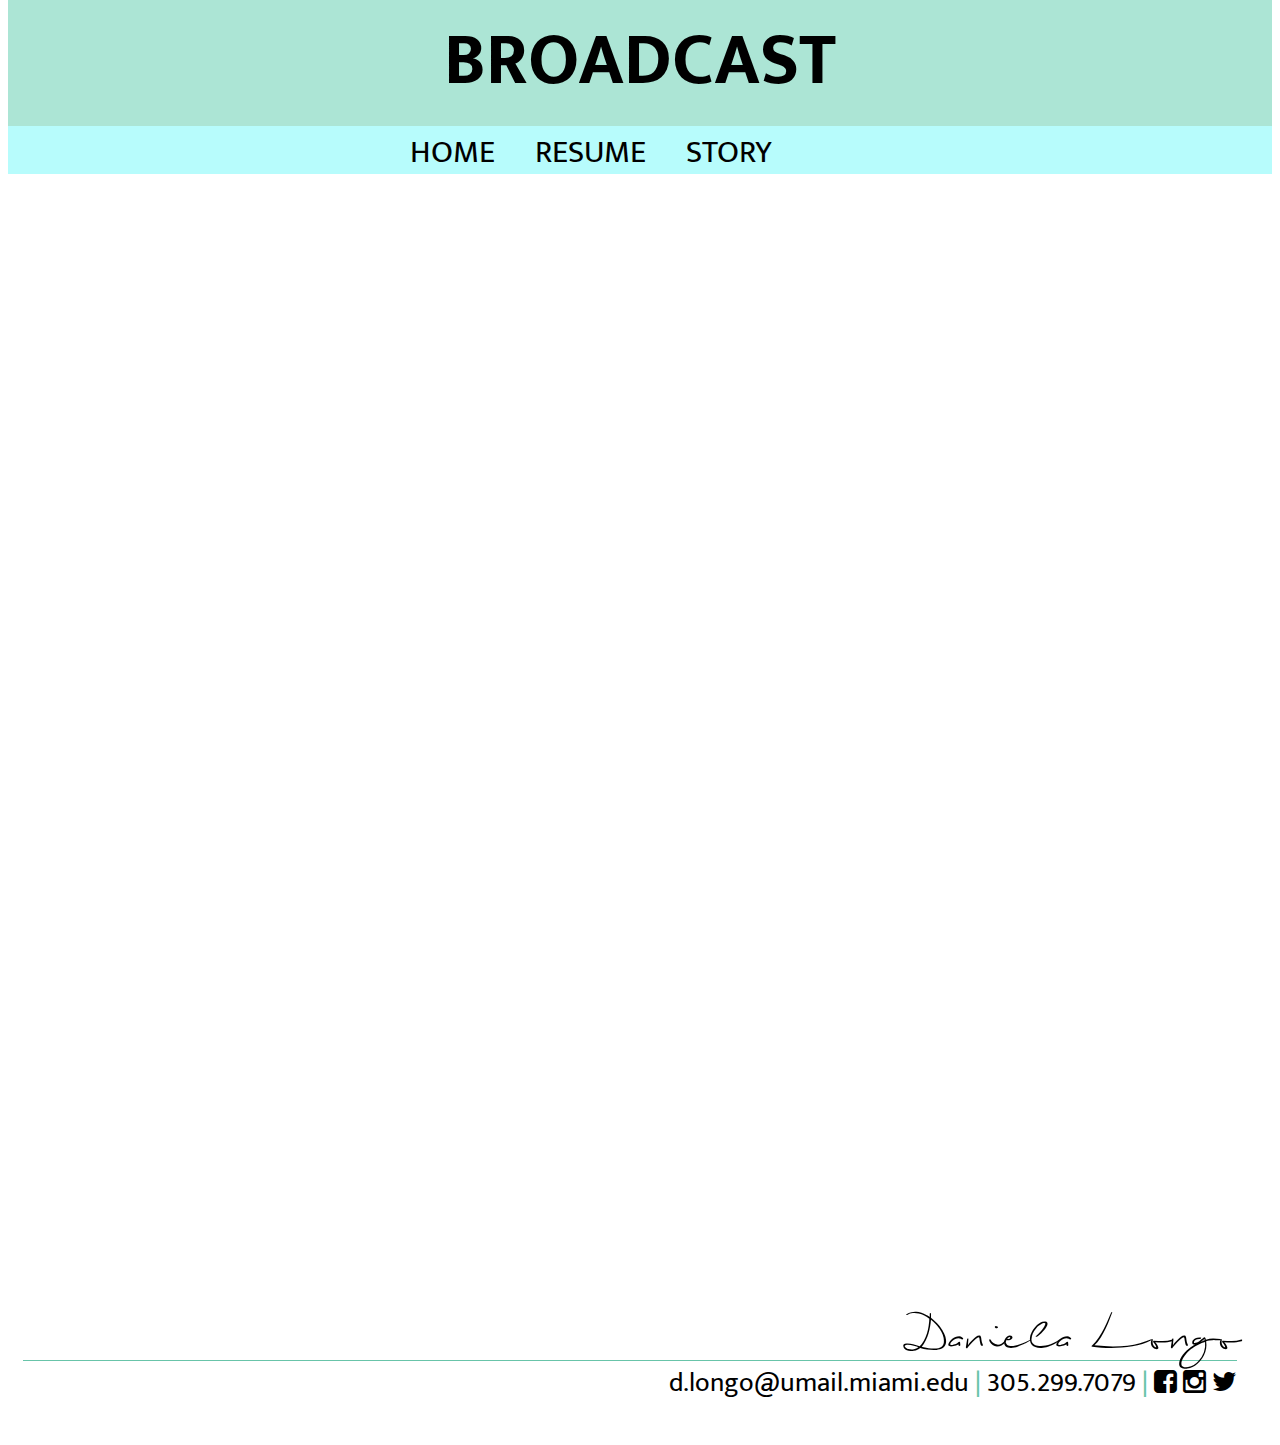
==== broadcast.html @ b34c16df ":rocket: se arregla resumen y se agregan los videos" ====
<!DOCTYPE html>
<html>
  <head>
    <meta http-equiv="Content-Type" content="text/html; charset=utf-8">
    <link rel="stylesheet" type="text/css" href="style/style.css">
    <link rel="stylesheet" type="text/css" href="lib/font-awesome-4.3.0/css/font-awesome.min.css">
    <title>Broadcast</title>
  </head>
  <body>
    <header class = 'header'>
      <div>
        <h1>BROADCAST</h1>
        <div class = 'menu-horizontal'>
          <ul class = 'list-horizontal'>
             <li><a href="index.html">HOME</a></li>
             <li><a href="resume.html">RESUME</a></li>
             <li><a href="story.html">STORY</a></li>
          </ul>
        </div>
      </div>
    </header>
    <section class = 'container'>
      <div class = 'video-container'>
        <iframe width="560" height="315" src="https://www.youtube.com/embed/H056ExAYxKQ" frameborder="0" allowfullscreen></iframe>
        <iframe width="560" height="315" src="https://www.youtube.com/embed/5zIkLsTNVIE" frameborder="0" allowfullscreen></iframe>
        <iframe width="560" height="315" src="https://www.youtube.com/embed/QXrFN2mgdAc" frameborder="0" allowfullscreen></iframe>
        <iframe width="560" height="315" src="https://www.youtube.com/embed/r80GZSOHD3I" frameborder="0" allowfullscreen></iframe>
        <iframe width="560" height="315" src="https://www.youtube.com/embed/K8pXjgekTtQ" frameborder="0" allowfullscreen></iframe>
      </div>
    </section>
    <footer class = 'footer-style'>
      <div class ='contact'>
        <span class = 'footer-name history-footer-name'>Daniela Longo</span>
        <div class = 'fotter-contac-center'>
          <p class ='style-footer other-sections'>d.longo@umail.miami.edu
            <span>|</span> 305.299.7079
            <span class = 'hidentinprint'>|</span>
            <span class = 'hidentinprint'>
              <a href = 'https://www.facebook.com/daniela.longo.1044' target = '_blank'><i class="fa fa-facebook-square"></i></img></a>
            </span>
            <span class = 'hidentinprint'>
              <a href = 'https://www.instagram.com/longodaniela' target = '_blank'><i class="fa fa-instagram"></i></img></a>
            </span>
            <span class = 'hidentinprint'>
              <a href = 'https://www.twitter.com/dclongo' target = '_blank'><i class="fa fa-twitter"></i></a>
            </span>
          </p>
        </div>
      </div>
    </footer>
  </body>
</html>
---- style/style.css ----
@import url(http://fonts.googleapis.com/css?family=Ek+Mukta:200);
@font-face {
  font-family: biloxi;
  src: url('../fonts/biloxi-script.ttf');
}

i {
  font-size: 45pt!important;
}

.icon{
  width: 5% !important;
  height:60px;
}

body{
  -webkit-print-color-adjust:exact;
}

body, * {
	margin-top:0;
	padding:0;
  font-family: 'Ek Mukta';
}

.video-container {
  padding: 40px;
}

/*clases para menu izquierdo*/
.text-align-right{
	text-align: right;
}



.pull-right {
  float:right !important;
}

.pull-left {
  float:left !important;
}
.left-container {
  width: 40%;
  padding: 40px;
}

.right-container {
  width: 40%;
  padding: 40px;
}

.columna-larga {
  margin-top: -20px;
}

.home-height{
  height: 50%;
}

.lista-no-ordenada {
	list-style:none;
  width:250px;
  margin-top: 50px;
  margin-left: 30px;
}

.list-item {
  text-align: right;
	font-size: 35pt;
  border-bottom: 1px solid #68c4a9;
  cursor: pointer;
  padding-left:10px;
  text-align: left;
}

.list-item a{
  text-align: right;
  text-decoration: none;
  color:black;
}

.lista {
	padding:5px;
}

.header{
  text-align: center;
  height: 150px;
  background: #ace5d5;
}
.menu-horizontal{
  background: rgb(183, 252, 252);
  margin-top: -45px;
}

.list-horizontal {
  margin: 0 auto 0 auto;
  width: 500px;
  height: 48px;
}

.image-style {
  width: 480px;
}

h1 {
  font-size: 55pt;
}

.list-horizontal > li {
  float: left;
  margin-right: 20px;
  margin-left: 20px;
}
.list-horizontal > li > a {
  padding-top: 20px;
  padding-bottom: 20px;
  text-decoration: none;
  color: black;
  font-size: 24pt;
}

.panel {
	text-align: bottom;
	margin: 100px;
	box-shadow: 1px 1px 2px black;
}

.text-justified {
  font-style: normal;
  font-size: x-large;
  text-align: justify;
}

.footer-style {
	padding: 5px;
  bottom: 0;
  width: 98%;
  position: relative;
  margin-top: 85px;
}

.absoluty{
  padding: 5px;
  bottom: 0;
  width: 98%;
  position:fixed;
}

.style-footer {
  font-size: 20pt;
  margin-top: -22px;
  border-top: 1px solid #68c4a9;
  padding-top: 42px;
}

.style-footer span{
  color: #68c4a9;
}

.style-footer span a{
  text-decoration:none;
}

.style-footer span i{
  color: black;
  font-size: 20pt !important;
}


.footer-name {
	font-family: biloxi;
	font-size: 145pt;
  margin-bottom: -35px;
}

.history-footer-name {
	font-size: 45pt;
}

.other-sections{
  margin-top: -18px;
  padding-top: 0px;
}

.contact {
  width: 98%;
  position: relative;
  margin-left: 10px;
  text-align: right;
}

.images {

}

.logos {
  height: 38px;
  position: relative;
  margin-top: -58px;
}

.fb {
  width: 38px;
  margin-top: -3px;
  position: absolute;
  right: 119px;
}

.instagram {
  width: 27px;
  position: absolute;
  right: 81px;
  margin-top: 2px;
}

.twitter {
  width: 36px;
  position: absolute;
  right: 25px;
  margin-top: 3px;
}

/*llllllllllllllllllllllllll*/
main {
	margin-top: 20px;
  padding: 40px;
}

.loader-10 {
  background: grey;
  width: 220px;
  height: 15px;
  float:right;
}
.months{
  width: 50px;
}

.loader-10:before {
  background: #68c4a9;
  width: 180px;
  height: 15px;
  content: ' ';
  float:right;
}

.loader-20 {
  background: grey;
  width: 220px;
  height: 15px;
  float:right;
}

.loader-20:before {
  background: #68c4a9;
  width: 150px;
  height: 15px;
  content: ' ';
  float:right;
}

.loader-30 {
  background: grey;
  width: 220px;
  height: 15px;
  float:right;
}

.loader-30:before {
  background: #68c4a9;
  width: 200px;
  height: 15px;
  content: ' ';
  float:right;
}


.loader-40 {
  background: grey;
  width: 220px;
  height: 15px;
  float:right;
}

.loader-40:before {
  background: #68c4a9;
  width: 190px;
  height: 15px;
  content: ' ';
  float:right;
}


.loader-50 {
  background: grey;
  width: 220px;
  height: 15px;
  float:right;
}

.loader-50:before {
  background: #68c4a9;
  width: 170px;
  height: 15px;
  content: ' ';
  float:right;
}


.loader-60 {
  background: grey;
  width: 220px;
  height: 15px;
  float:right;
}

.loader-60:before {
  background: #68c4a9;
  width: 200px;
  height: 15px;
  content: ' ';
  float:right;
}


.loader-70 {
  background: grey;
  width: 220px;
  height: 15px;
  float:right;
}

.loader-70:before {
  background: #68c4a9;
  width: 190px;
  height: 15px;
  content: ' ';
  float:right;
}
.resume h1{
	font-size: 45px;
}
h2{
	font-size: 24px;
	text-transform: uppercase;
	letter-spacing: 2px;

}
.resume .container{
	width: 1000px;
	margin: 0 auto;
	margin-top: 20px;
}

.right{
	float:right;
	width: 50%;
}

.left{
	float: left;
	width: 50%;
}

.clear{
	clear: both;
}


.header-resume .left{
	width: 50%;
}

.header-resume .right {
	text-align: right;
	padding-top: 15px;
	color: #68C4A9;

}


.resume h1, .resume h2{
	color: #68C4A9;
}

.small{
  color: black;
  padding-left: 20px;
}

.center{
  text-align:center;
}

h3{
	margin: 0px;
}
.header-resume h1{
	margin: 0px;
	letter-spacing: 2px;
}

li{
	font-size: 14px;
	text-decoration: none;
	list-style-type: none;
}


main ul{
	padding-left: 0px !important;
}

.footer-resume{
	border-top: 1px solid gray;
	margin-top: 10px;
	width: 100%;
  height: 145px;
}

.footer-resume img{
	float: left;
	margin: 10px 15px;
	width: 56px;
}
.footer-resume ul {
	float: left;
	margin: 0 auto;
	margin-top: 10px;
	width: 12%;

}

.footer-resume h2 {
	margin: 0 auto;
	text-align: center;
}


p{
	font-size: 14px;
}

main p{
	margin: 0px;
}

main .left{
	width: 40%;

}

main .right{
	width: 40%;

}

.left-left,.right-left{
	float: left;
	width: 8%;
}
.left-right{
	border-left:1px solid gray;
	float: right;
	width: 84%;
}
.right-right{
	border-left:1px solid gray;
	float: right;
	width: 85%;
}

.languages img{
	float: right;
	margin-top: -42px;
	padding-right: 130px
}


.courses img{
	float: left;
	padding-right: 10px;
}
.right-right li{
	padding-bottom: 10px;
}

.skills li{
  width: 325px;
}
.skills img{
  margin-top: -22px;
  float: right;
  padding-right: 80px;
}

.left-left img, .right-left img{
	margin-top: 15px;
}
.dot{
    background: black;
    border: 2px solid white;
    height: 10px;
    width: 10px;
    border-radius: 10px;
    margin-left: -57px;
    position: absolute;
    margin-top: 29px;
}
section{
	padding-left: 20px;
  margin:10px;
}

.left li { padding-bottom: 10px; }

/*lllllllllllllllllllllllllllllllllll*/


.container {
  height: 100%;
}

@media (max-width: 991px) {
  .image-style {
    width: 400px;
    margin: 0px;
  }
  .resume-icon{
    font-size: 30pt!important;
    float: left;
    padding-right: 10px;
  }
  iframe{
    width:400px;
  }
  .video-container {
    padding: 20px;
    text-align: center;
  }
  .header-resume .left{
  	width: auto;
  }
  .skills img, .courses img, .languages img, .right-right,
  .left-right, .left-left,.right-left, .footer-resume img {
    float:none;
  }

  .footer-resume{
  	float:none;
    text-align:center;
    height: auto;
  }
  .footer-resume ul {
    float: none;
    margin: 0 auto;
    margin-top: 0px;
    width: auto;
    padding-left: 0px;
  }
  .icon {
    width:10%;
  }

  main .left, main .right {
    width:auto;
    float:none;
  }

  .footer-name {
  	font-family: biloxi;
  	font-size: 60pt!important;
    margin-bottom: -35px;
  }
  .list-horizontal {
    margin: 0 auto 0 auto;
    width: auto;
    height: auto;
    list-style: none;
    text-align: center;
    margin-left: -40px;
  }
  .header{
    text-align: center;
    height: auto;
    background: #ace5d5;
  }
  .menu-horizontal li{
    float:none;

  }
  .pull-left {
    float:none;
  }
  .left-container {
    width: auto;
    padding: 10px;
  }
  .pull-right{
    float:none !important;
  }
  .right-container {
    width: auto;
    text-align: center;
  }
  .text-justified{
    font-size: normal;
    text-align: justify;
  }

  .image-style {

  }
  .footer-style {
  	padding: 5px;
    bottom: 0;
    width: auto;
    position: relative;
  }

  .style-footer {
    font-size: 15pt;
    margin-top: -22px;
    border-top: 1px solid #68c4a9;
    padding-top: 42px;
    width:auto;
    padding-right: 0px;
  }

  .footer-name {
  	font-family: biloxi;
  	font-size: 145pt;
    margin-bottom: -35px;
  }

  .history-footer-name {
  	font-size: 45pt;
  }

  .other-sections{
    margin-top: -18px;
    padding-top: 0px;
    text-align:center;
  }
  .contact {
    width: auto;
    text-align: center;
  }
  .logos{
    height: 38px;
    position: absolute;
    margin: 0 auto;
    width: 100%;
    text-align: center;
    margin-left: -35%;
  }
}


@page{
  size: A4;
}

@media print {
  body {
    margin: 1in;
    line-height: 2;
  }
  .header{
    display:none;
  }
  img {
    display:none;
  }
  .menu-horizontal {
    display:none;
  }
  .resume{
    margin:0px !important;
    padding:0 !important;
  }
  .resume h1{
    font-size:17pt !important;
  }
  .resume .left{
    float:none;
  }
  .left-right, .left-left, .left, .right, .right-right{
  	border-left:none;
  	float: none;
  	width: auto;
    padding:0;
  }
  .break, .footer-resume{
    page-break-before: always;
  }
  .left-right section, .right-right section{
    padding:0;
    margin:0;
  }
  .left-right section ul li{
    float:left;
    text-align:left;
    padding-left:19px;
  }
  .right-right section ul li{
    padding:0;
    margin:0;
  }
  .footer-resume .icon{
    float:left;
  }
  .row{
    padding:15px;
  }
  .footer-resume ul li{
    margin-left:70px;
    float:none;
    text-align:left !important;
  }
  .footer-resume{
  	border-top: none;
  	margin-top: 10px;
  	width: auto;
  }

  .footer-resume img{
  	display:none;
  }
  .footer-resume ul {
  	float: none;
  	margin: 0 auto;
  	width: auto;
  }
  .footer-resume h2 {
  	margin: 0 auto;
    border:none;
    text-align:left;
  }
  .languages ul li span{
    display:none;
  }
  .languages ul li{
    float:left;
    padding-left:30px !important;
  }



  .text-justified{
    font-size: normal;
    text-align: justify;
  }
  video,audio, object {
    display: none
  }

  .style-footer {
    font-size: 15pt;
    margin-top: -22px;
    border-top: 1px solid #68c4a9;
    padding-top: 42px;
    width:auto;
    padding-right: 0px;
  }
  .footer-name {
  	font-family: biloxi;
  	font-size: 100pt;
    margin-bottom: -35px;
  }

  .history-footer-name {
  	font-size: 45pt;
  }

  .other-sections{
    margin-top: -18px;
    padding-top: 0px;
    text-align:center;
  }

  .hidentinprint{
    display:none;
  }
  .contact {
    width: 100%;
    text-align: center;
  }
}

@page:first {
  size: A4;
  margin: 0;
}
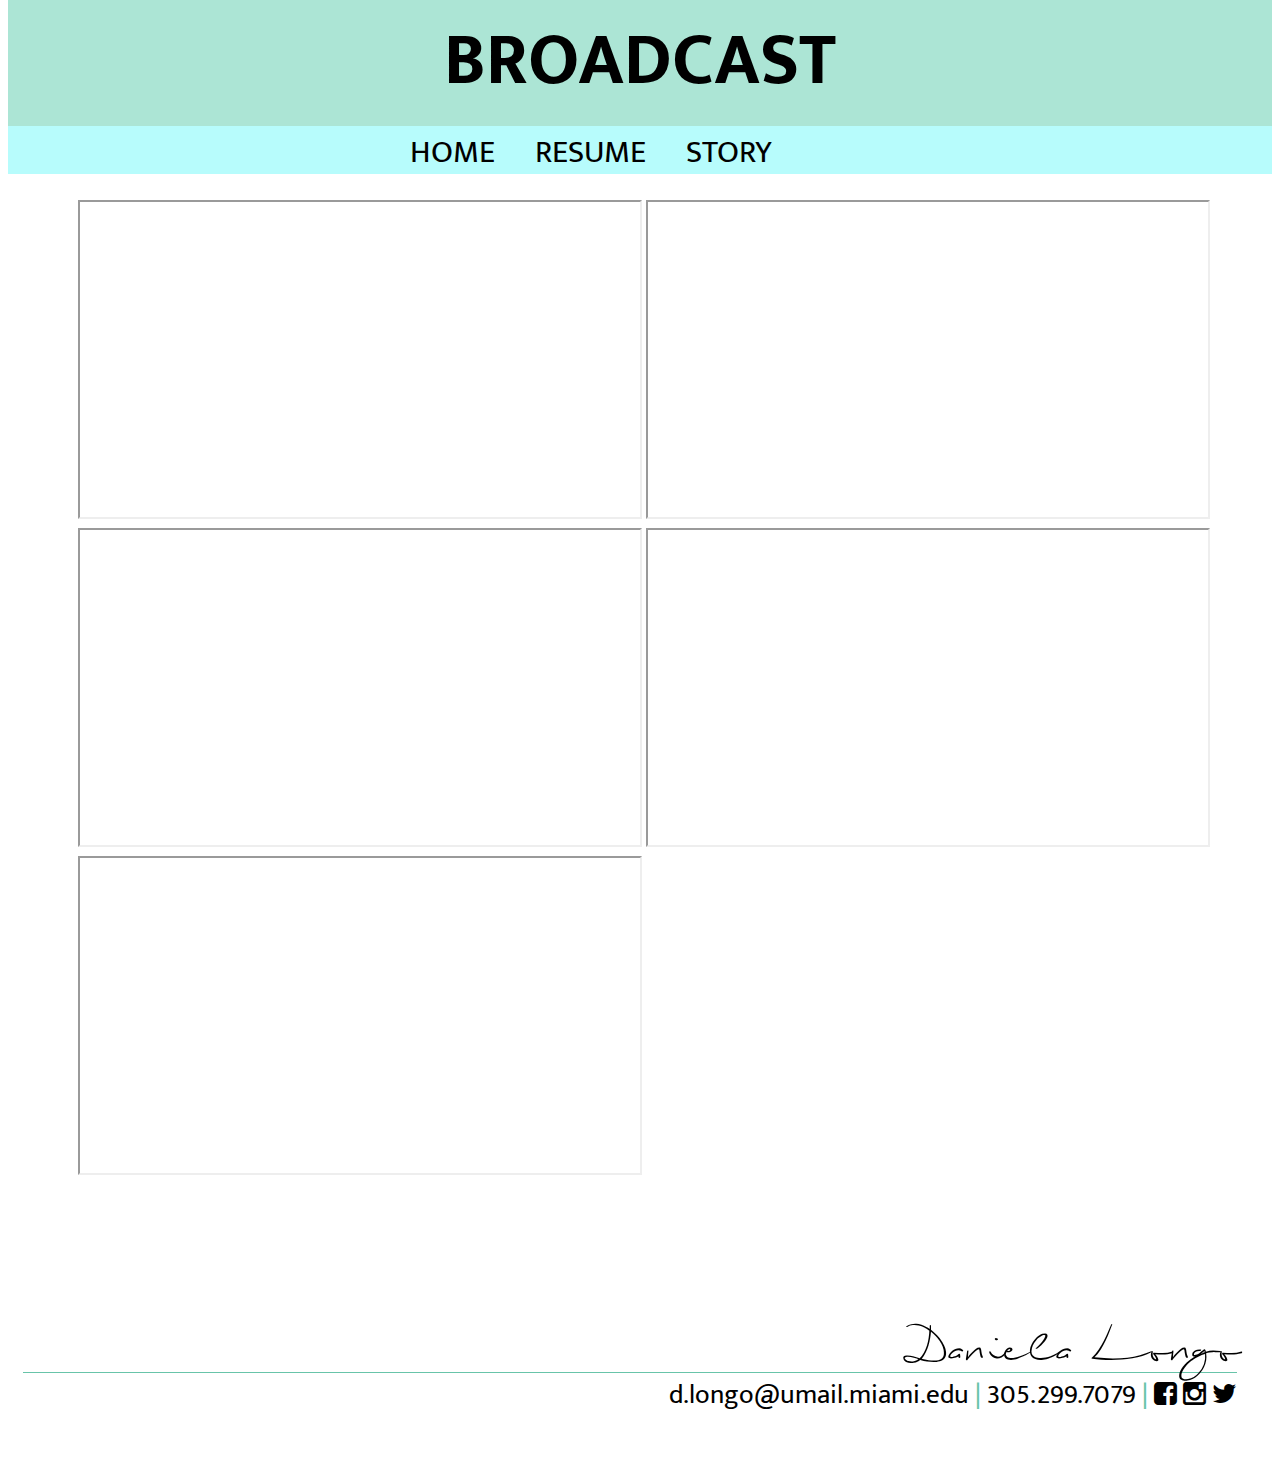
==== commit a5e1ceda: ":rocket: se arregla videos.html" ====
--- a/broadcast.html
+++ b/broadcast.html
@@ -21,11 +21,11 @@
     </header>
     <section class = 'container'>
       <div class = 'video-container'>
-        <iframe width="560" height="315" src="https://www.youtube.com/embed/H056ExAYxKQ" frameborder="0" allowfullscreen></iframe>
-        <iframe width="560" height="315" src="https://www.youtube.com/embed/5zIkLsTNVIE" frameborder="0" allowfullscreen></iframe>
-        <iframe width="560" height="315" src="https://www.youtube.com/embed/QXrFN2mgdAc" frameborder="0" allowfullscreen></iframe>
-        <iframe width="560" height="315" src="https://www.youtube.com/embed/r80GZSOHD3I" frameborder="0" allowfullscreen></iframe>
-        <iframe width="560" height="315" src="https://www.youtube.com/embed/K8pXjgekTtQ" frameborder="0" allowfullscreen></iframe>
+        <iframe width="560" height="315" src="https://www.youtube.com/embed/H056ExAYxKQ" allowfullscreen></iframe>
+        <iframe width="560" height="315" src="https://www.youtube.com/embed/5zIkLsTNVIE" allowfullscreen></iframe>
+        <iframe width="560" height="315" src="https://www.youtube.com/embed/QXrFN2mgdAc" allowfullscreen></iframe>
+        <iframe width="560" height="315" src="https://www.youtube.com/embed/r80GZSOHD3I" allowfullscreen></iframe>
+        <iframe width="560" height="315" src="https://www.youtube.com/embed/K8pXjgekTtQ" allowfullscreen></iframe>
       </div>
     </section>
     <footer class = 'footer-style'>
--- a/style/style.css
+++ b/style/style.css
@@ -236,7 +236,7 @@
   float:right;
 }
 .months{
-  width: 50px;
+  width: 49px;
 }
 
 .loader-10:before {
@@ -721,6 +721,10 @@
     float:none;
     text-align:left !important;
   }
+  .icon{
+    margin-left:-90px !important;
+    float:left;
+  }
   .footer-resume{
   	border-top: none;
   	margin-top: 10px;
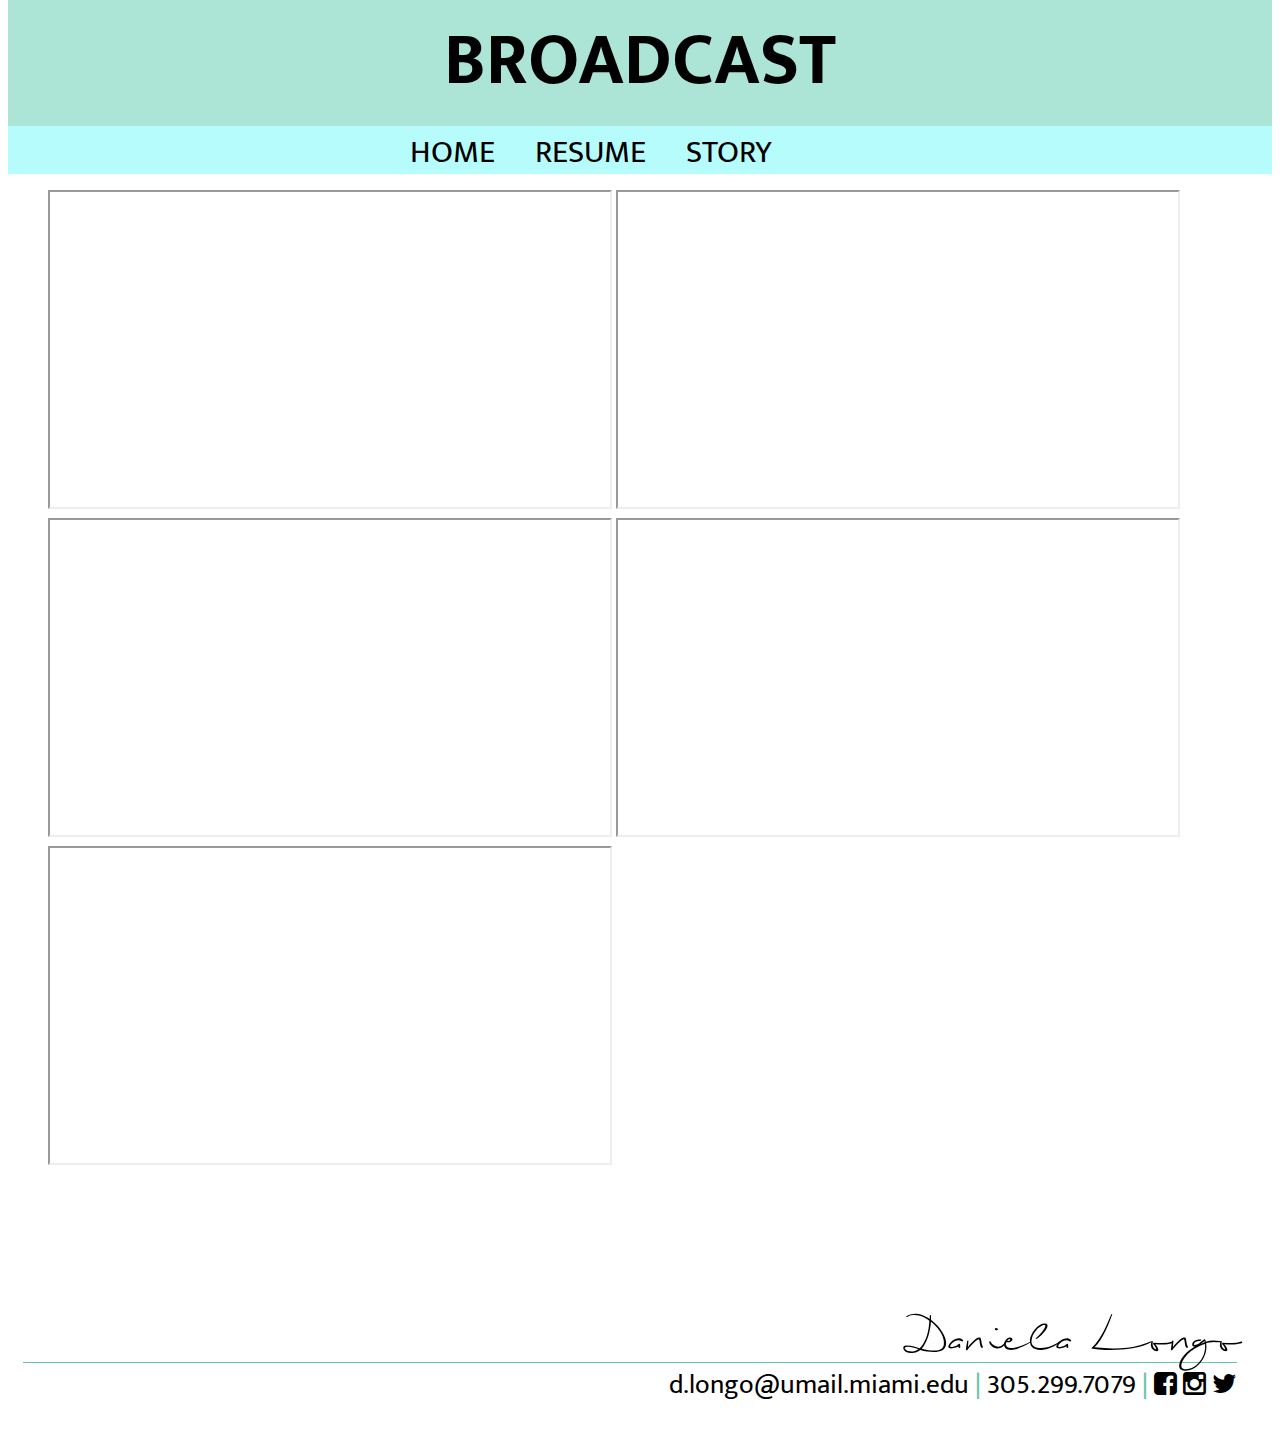
==== commit 1c2c1276: ":rocket: se arregla videos.html de nuevo otra vez" ====
--- a/broadcast.html
+++ b/broadcast.html
@@ -19,7 +19,7 @@
         </div>
       </div>
     </header>
-    <section class = 'container'>
+    <div class = 'container'>
       <div class = 'video-container'>
         <iframe width="560" height="315" src="https://www.youtube.com/embed/H056ExAYxKQ" allowfullscreen></iframe>
         <iframe width="560" height="315" src="https://www.youtube.com/embed/5zIkLsTNVIE" allowfullscreen></iframe>
@@ -27,7 +27,7 @@
         <iframe width="560" height="315" src="https://www.youtube.com/embed/r80GZSOHD3I" allowfullscreen></iframe>
         <iframe width="560" height="315" src="https://www.youtube.com/embed/K8pXjgekTtQ" allowfullscreen></iframe>
       </div>
-    </section>
+    </div>
     <footer class = 'footer-style'>
       <div class ='contact'>
         <span class = 'footer-name history-footer-name'>Daniela Longo</span>
@@ -36,10 +36,10 @@
             <span>|</span> 305.299.7079
             <span class = 'hidentinprint'>|</span>
             <span class = 'hidentinprint'>
-              <a href = 'https://www.facebook.com/daniela.longo.1044' target = '_blank'><i class="fa fa-facebook-square"></i></img></a>
+              <a href = 'https://www.facebook.com/daniela.longo.1044' target = '_blank'><i class="fa fa-facebook-square"></i></a>
             </span>
             <span class = 'hidentinprint'>
-              <a href = 'https://www.instagram.com/longodaniela' target = '_blank'><i class="fa fa-instagram"></i></img></a>
+              <a href = 'https://www.instagram.com/longodaniela' target = '_blank'><i class="fa fa-instagram"></i></a>
             </span>
             <span class = 'hidentinprint'>
               <a href = 'https://www.twitter.com/dclongo' target = '_blank'><i class="fa fa-twitter"></i></a>
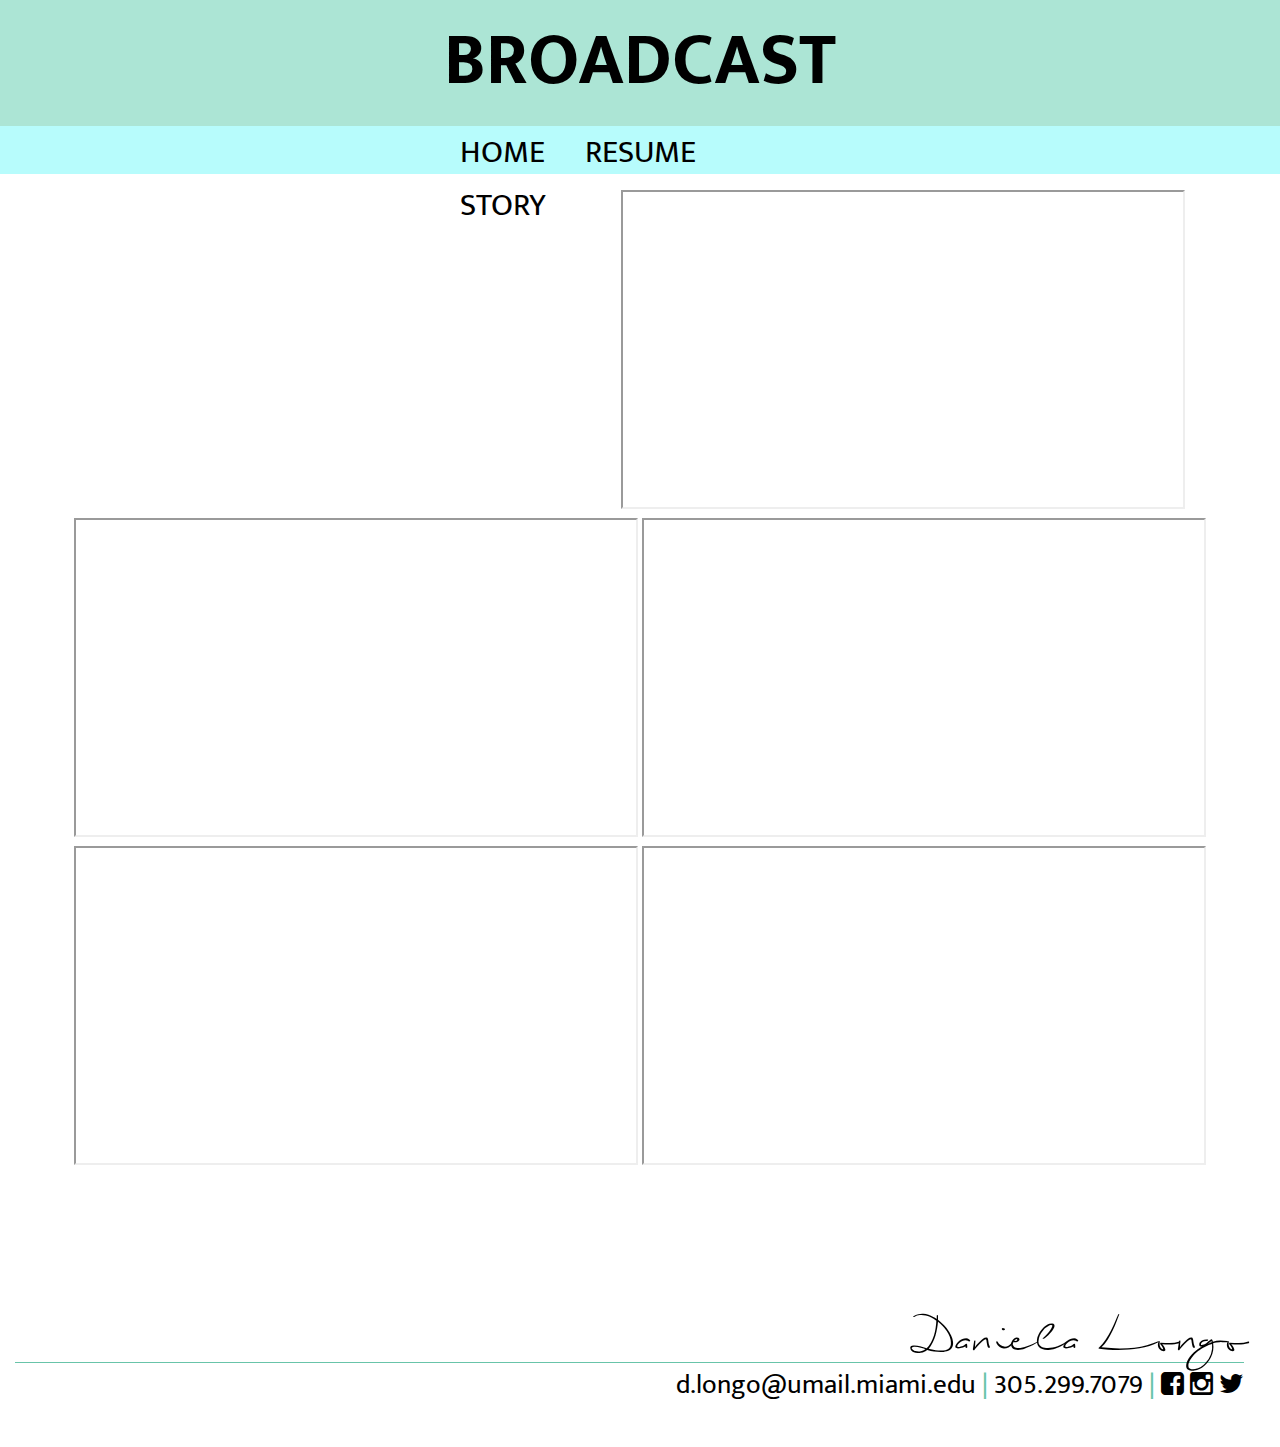
==== commit a7d9e81f: ":rocket: nuevos cambios" ====
--- a/broadcast.html
+++ b/broadcast.html
@@ -11,7 +11,7 @@
       <div>
         <h1>BROADCAST</h1>
         <div class = 'menu-horizontal'>
-          <ul class = 'list-horizontal'>
+          <ul class = 'list-horizontal broadcast-menu'>
              <li><a href="index.html">HOME</a></li>
              <li><a href="resume.html">RESUME</a></li>
              <li><a href="story.html">STORY</a></li>
--- a/style/style.css
+++ b/style/style.css
@@ -13,18 +13,31 @@
   height:60px;
 }
 
+.broadcast-menu {
+  width: 400px !important;
+}
+.story-menu {
+  width: 469px !important;
+}
+.resume-menu {
+  width: 445px !important;
+}
+
 body{
   -webkit-print-color-adjust:exact;
 }
 
 body, * {
 	margin-top:0;
+  margin-left:0;
+  margin-right:0;
 	padding:0;
   font-family: 'Ek Mukta';
 }
 
 .video-container {
   padding: 40px;
+  text-align: center;
 }
 
 /*clases para menu izquierdo*/
@@ -102,7 +115,7 @@
 }
 
 .image-style {
-  width: 480px;
+  width: 700px;
 }
 
 h1 {
@@ -430,7 +443,7 @@
 	float: left;
 	margin: 0 auto;
 	margin-top: 10px;
-	width: 12%;
+	width: 18%;
 
 }
 
@@ -519,11 +532,6 @@
 
 /*lllllllllllllllllllllllllllllllllll*/
 
-
-.container {
-  height: 100%;
-}
-
 @media (max-width: 991px) {
   .image-style {
     width: 400px;
@@ -758,7 +766,7 @@
     font-size: normal;
     text-align: justify;
   }
-  video,audio, object {
+  video,audio, object, iframe {
     display: none
   }
 
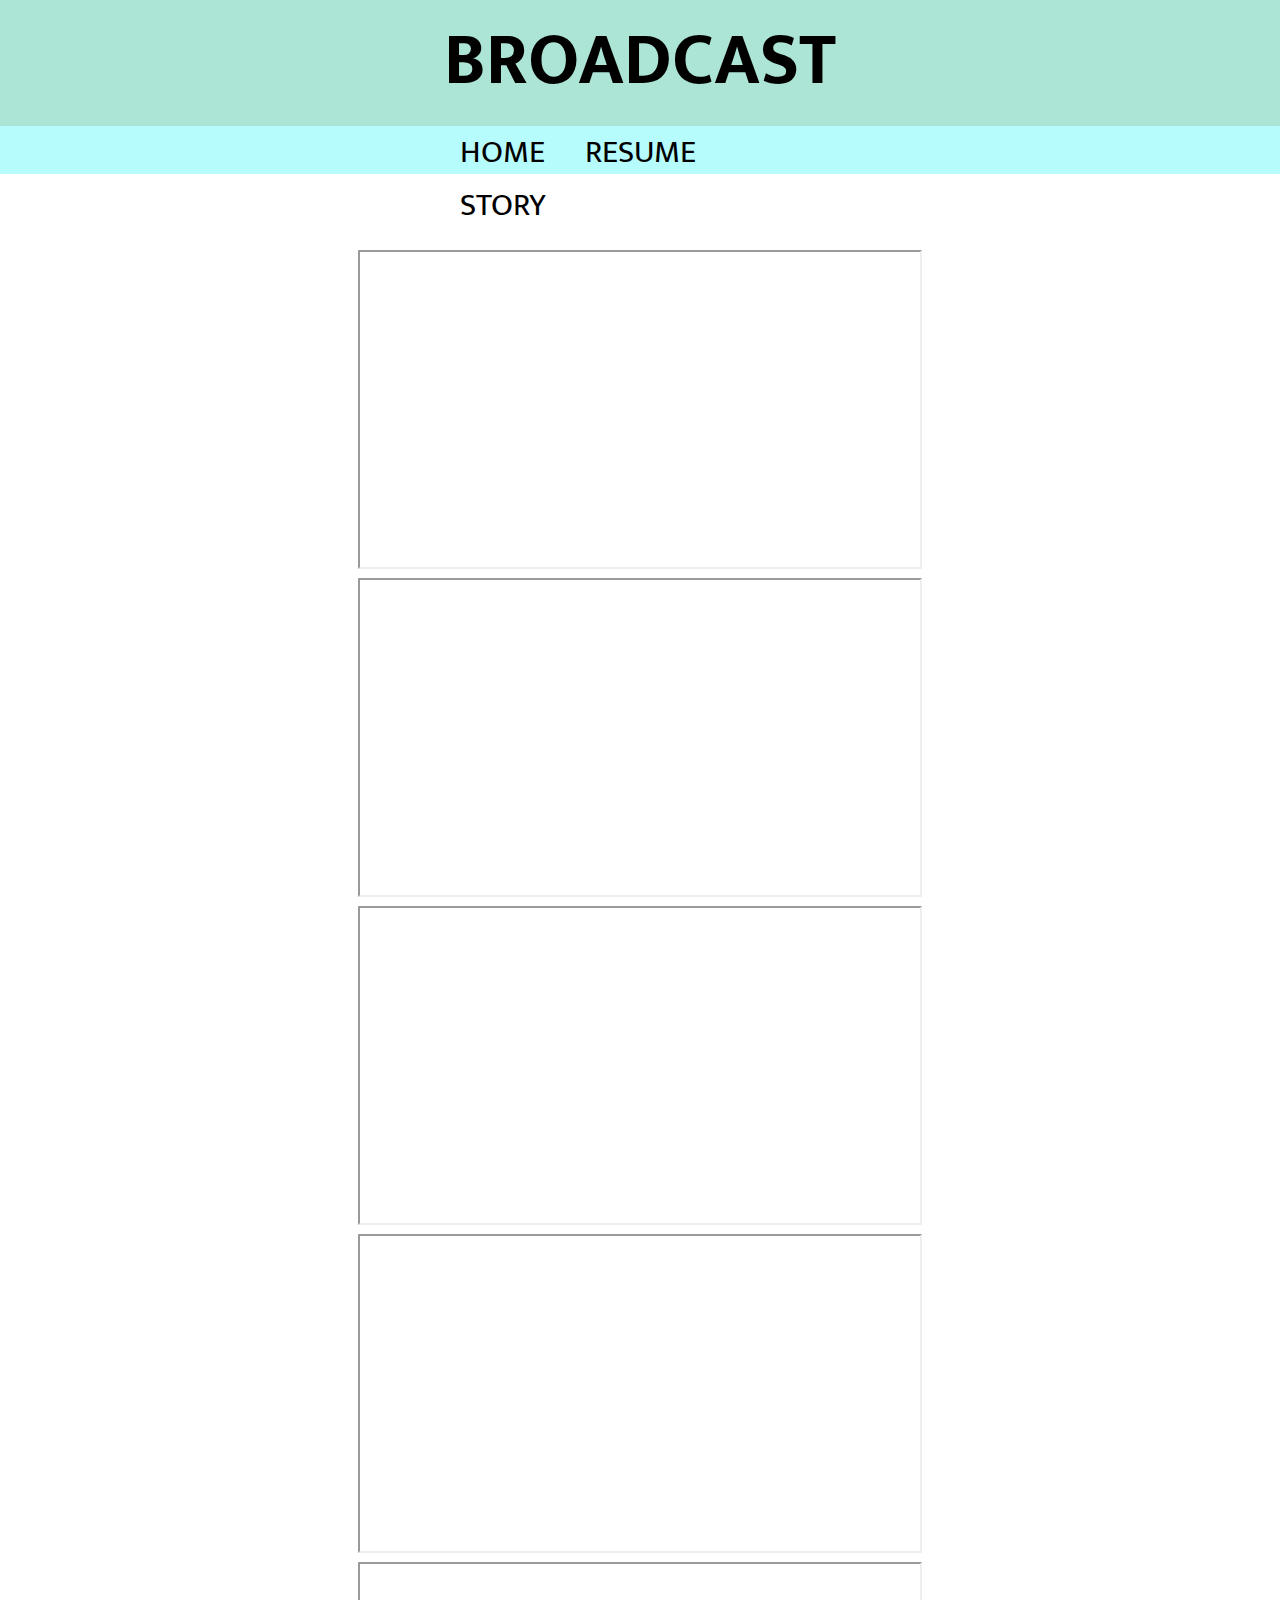
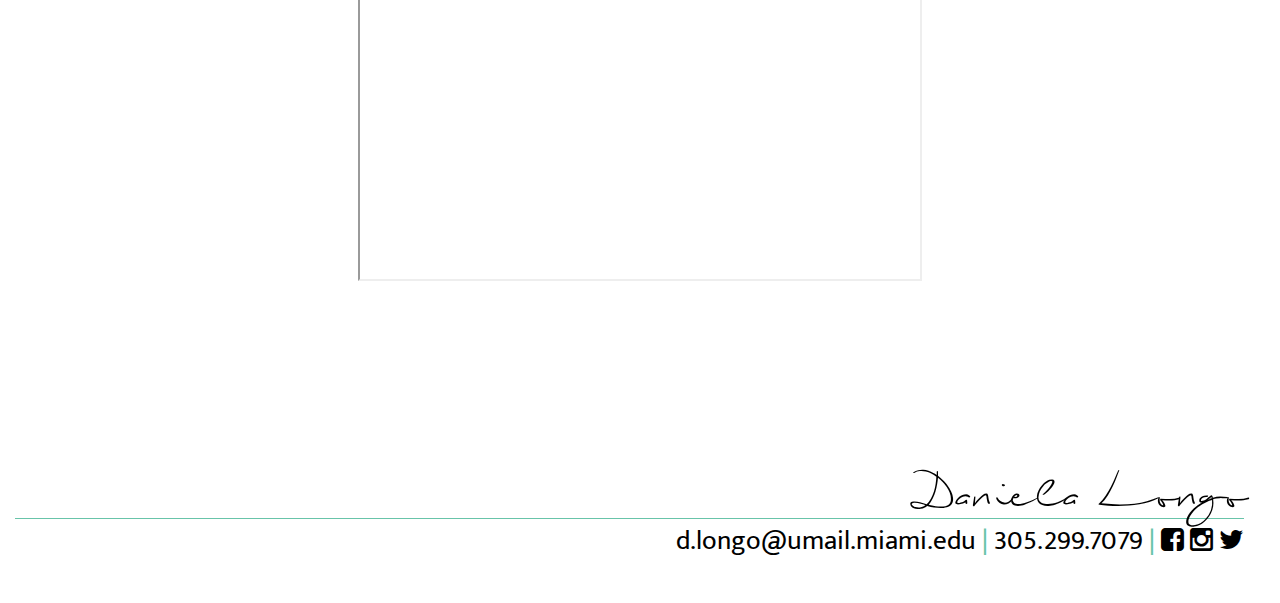
==== commit b3a0aabc: ":bug: designer" ====
--- a/broadcast.html
+++ b/broadcast.html
@@ -19,29 +19,31 @@
         </div>
       </div>
     </header>
-    <div class = 'container'>
-      <div class = 'video-container'>
-        <iframe width="560" height="315" src="https://www.youtube.com/embed/H056ExAYxKQ" allowfullscreen></iframe>
-        <iframe width="560" height="315" src="https://www.youtube.com/embed/5zIkLsTNVIE" allowfullscreen></iframe>
-        <iframe width="560" height="315" src="https://www.youtube.com/embed/QXrFN2mgdAc" allowfullscreen></iframe>
-        <iframe width="560" height="315" src="https://www.youtube.com/embed/r80GZSOHD3I" allowfullscreen></iframe>
-        <iframe width="560" height="315" src="https://www.youtube.com/embed/K8pXjgekTtQ" allowfullscreen></iframe>
+    <main>
+      <div class = 'container'>
+        <div class = 'video-container'>
+          <iframe width="560" height="315" src="https://www.youtube.com/embed/H056ExAYxKQ" allowfullscreen></iframe>
+          <iframe width="560" height="315" src="https://www.youtube.com/embed/5zIkLsTNVIE" allowfullscreen></iframe>
+          <iframe width="560" height="315" src="https://www.youtube.com/embed/QXrFN2mgdAc" allowfullscreen></iframe>
+          <iframe width="560" height="315" src="https://www.youtube.com/embed/r80GZSOHD3I" allowfullscreen></iframe>
+          <iframe width="560" height="315" src="https://www.youtube.com/embed/K8pXjgekTtQ" allowfullscreen></iframe>
+        </div>
       </div>
-    </div>
+    </main>
     <footer class = 'footer-style'>
       <div class ='contact'>
-        <span class = 'footer-name history-footer-name'>Daniela Longo</span>
+        <span class = 'footer-name footer-name-style'>Daniela Longo</span>
         <div class = 'fotter-contac-center'>
           <p class ='style-footer other-sections'>d.longo@umail.miami.edu
             <span>|</span> 305.299.7079
-            <span class = 'hidentinprint'>|</span>
-            <span class = 'hidentinprint'>
+            <span class = 'hiddeninprint'>|</span>
+            <span class = 'hiddeninprint'>
               <a href = 'https://www.facebook.com/daniela.longo.1044' target = '_blank'><i class="fa fa-facebook-square"></i></a>
             </span>
-            <span class = 'hidentinprint'>
+            <span class = 'hiddeninprint'>
               <a href = 'https://www.instagram.com/longodaniela' target = '_blank'><i class="fa fa-instagram"></i></a>
             </span>
-            <span class = 'hidentinprint'>
+            <span class = 'hiddeninprint'>
               <a href = 'https://www.twitter.com/dclongo' target = '_blank'><i class="fa fa-twitter"></i></a>
             </span>
           </p>
--- a/style/style.css
+++ b/style/style.css
@@ -40,7 +40,7 @@
   text-align: center;
 }
 
-/*clases para menu izquierdo*/
+/*classes for left menu*/
 .text-align-right{
 	text-align: right;
 }
@@ -64,7 +64,7 @@
   padding: 40px;
 }
 
-.columna-larga {
+.long-column {
   margin-top: -20px;
 }
 
@@ -72,7 +72,7 @@
   height: 50%;
 }
 
-.lista-no-ordenada {
+.unordered-list {
 	list-style:none;
   width:250px;
   margin-top: 50px;
@@ -136,13 +136,11 @@
 }
 
 .panel {
-	text-align: bottom;
 	margin: 100px;
 	box-shadow: 1px 1px 2px black;
 }
 
 .text-justified {
-  font-style: normal;
   font-size: x-large;
   text-align: justify;
 }
@@ -155,13 +153,6 @@
   margin-top: 85px;
 }
 
-.absoluty{
-  padding: 5px;
-  bottom: 0;
-  width: 98%;
-  position:fixed;
-}
-
 .style-footer {
   font-size: 20pt;
   margin-top: -22px;
@@ -189,7 +180,7 @@
   margin-bottom: -35px;
 }
 
-.history-footer-name {
+.footer-name-style {
 	font-size: 45pt;
 }
 
@@ -205,38 +196,7 @@
   text-align: right;
 }
 
-.images {
-
-}
-
-.logos {
-  height: 38px;
-  position: relative;
-  margin-top: -58px;
-}
-
-.fb {
-  width: 38px;
-  margin-top: -3px;
-  position: absolute;
-  right: 119px;
-}
-
-.instagram {
-  width: 27px;
-  position: absolute;
-  right: 81px;
-  margin-top: 2px;
-}
-
-.twitter {
-  width: 36px;
-  position: absolute;
-  right: 25px;
-  margin-top: 3px;
-}
-
-/*llllllllllllllllllllllllll*/
+/*style-resume*/
 main {
 	margin-top: 20px;
   padding: 40px;
@@ -430,8 +390,9 @@
 .footer-resume{
 	border-top: 1px solid gray;
 	margin-top: 10px;
-	width: 100%;
+  width: 95%;
   height: 145px;
+  padding-left: 43px;
 }
 
 .footer-resume img{
@@ -486,17 +447,6 @@
 	width: 85%;
 }
 
-.languages img{
-	float: right;
-	margin-top: -42px;
-	padding-right: 130px
-}
-
-
-.courses img{
-	float: left;
-	padding-right: 10px;
-}
 .right-right li{
 	padding-bottom: 10px;
 }
@@ -513,16 +463,7 @@
 .left-left img, .right-left img{
 	margin-top: 15px;
 }
-.dot{
-    background: black;
-    border: 2px solid white;
-    height: 10px;
-    width: 10px;
-    border-radius: 10px;
-    margin-left: -57px;
-    position: absolute;
-    margin-top: 29px;
-}
+
 section{
 	padding-left: 20px;
   margin:10px;
@@ -530,13 +471,17 @@
 
 .left li { padding-bottom: 10px; }
 
-/*lllllllllllllllllllllllllllllllllll*/
+/*end style resume*/
 
 @media (max-width: 991px) {
   .image-style {
     width: 400px;
     margin: 0px;
   }
+  .resume-menu, .broadcast-menu, .story-menu {
+    width: auto !important;
+  }
+
   .resume-icon{
     font-size: 30pt!important;
     float: left;
@@ -552,7 +497,7 @@
   .header-resume .left{
   	width: auto;
   }
-  .skills img, .courses img, .languages img, .right-right,
+  .skills img, .right-right,
   .left-right, .left-left,.right-left, .footer-resume img {
     float:none;
   }
@@ -596,13 +541,11 @@
     height: auto;
     background: #ace5d5;
   }
-  .menu-horizontal li{
+  .menu-horizontal li, .pull-left{
     float:none;
 
   }
-  .pull-left {
-    float:none;
-  }
+
   .left-container {
     width: auto;
     padding: 10px;
@@ -615,13 +558,9 @@
     text-align: center;
   }
   .text-justified{
-    font-size: normal;
     text-align: justify;
   }
 
-  .image-style {
-
-  }
   .footer-style {
   	padding: 5px;
     bottom: 0;
@@ -644,7 +583,7 @@
     margin-bottom: -35px;
   }
 
-  .history-footer-name {
+  .footer-name-style {
   	font-size: 45pt;
   }
 
@@ -666,144 +605,3 @@
     margin-left: -35%;
   }
 }
-
-
-@page{
-  size: A4;
-}
-
-@media print {
-  body {
-    margin: 1in;
-    line-height: 2;
-  }
-  .header{
-    display:none;
-  }
-  img {
-    display:none;
-  }
-  .menu-horizontal {
-    display:none;
-  }
-  .resume{
-    margin:0px !important;
-    padding:0 !important;
-  }
-  .resume h1{
-    font-size:17pt !important;
-  }
-  .resume .left{
-    float:none;
-  }
-  .left-right, .left-left, .left, .right, .right-right{
-  	border-left:none;
-  	float: none;
-  	width: auto;
-    padding:0;
-  }
-  .break, .footer-resume{
-    page-break-before: always;
-  }
-  .left-right section, .right-right section{
-    padding:0;
-    margin:0;
-  }
-  .left-right section ul li{
-    float:left;
-    text-align:left;
-    padding-left:19px;
-  }
-  .right-right section ul li{
-    padding:0;
-    margin:0;
-  }
-  .footer-resume .icon{
-    float:left;
-  }
-  .row{
-    padding:15px;
-  }
-  .footer-resume ul li{
-    margin-left:70px;
-    float:none;
-    text-align:left !important;
-  }
-  .icon{
-    margin-left:-90px !important;
-    float:left;
-  }
-  .footer-resume{
-  	border-top: none;
-  	margin-top: 10px;
-  	width: auto;
-  }
-
-  .footer-resume img{
-  	display:none;
-  }
-  .footer-resume ul {
-  	float: none;
-  	margin: 0 auto;
-  	width: auto;
-  }
-  .footer-resume h2 {
-  	margin: 0 auto;
-    border:none;
-    text-align:left;
-  }
-  .languages ul li span{
-    display:none;
-  }
-  .languages ul li{
-    float:left;
-    padding-left:30px !important;
-  }
-
-
-
-  .text-justified{
-    font-size: normal;
-    text-align: justify;
-  }
-  video,audio, object, iframe {
-    display: none
-  }
-
-  .style-footer {
-    font-size: 15pt;
-    margin-top: -22px;
-    border-top: 1px solid #68c4a9;
-    padding-top: 42px;
-    width:auto;
-    padding-right: 0px;
-  }
-  .footer-name {
-  	font-family: biloxi;
-  	font-size: 100pt;
-    margin-bottom: -35px;
-  }
-
-  .history-footer-name {
-  	font-size: 45pt;
-  }
-
-  .other-sections{
-    margin-top: -18px;
-    padding-top: 0px;
-    text-align:center;
-  }
-
-  .hidentinprint{
-    display:none;
-  }
-  .contact {
-    width: 100%;
-    text-align: center;
-  }
-}
-
-@page:first {
-  size: A4;
-  margin: 0;
-}
